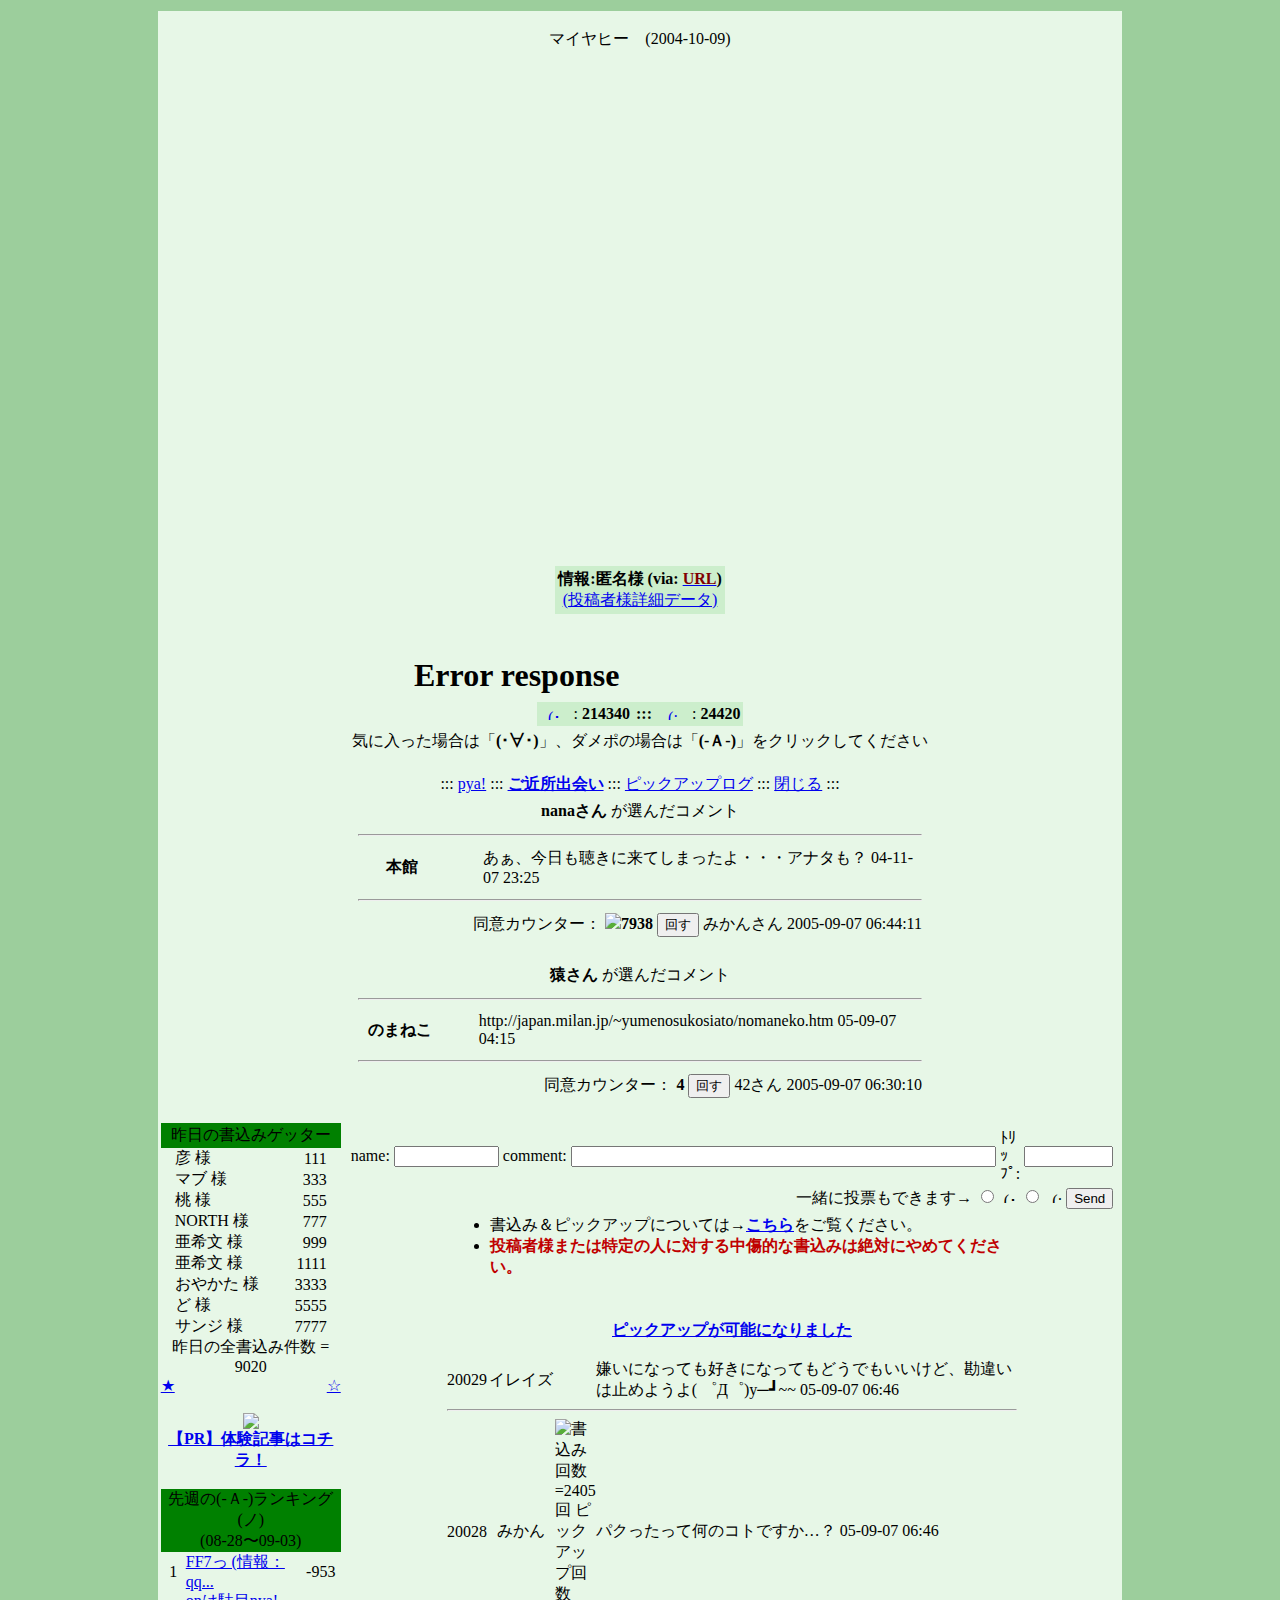
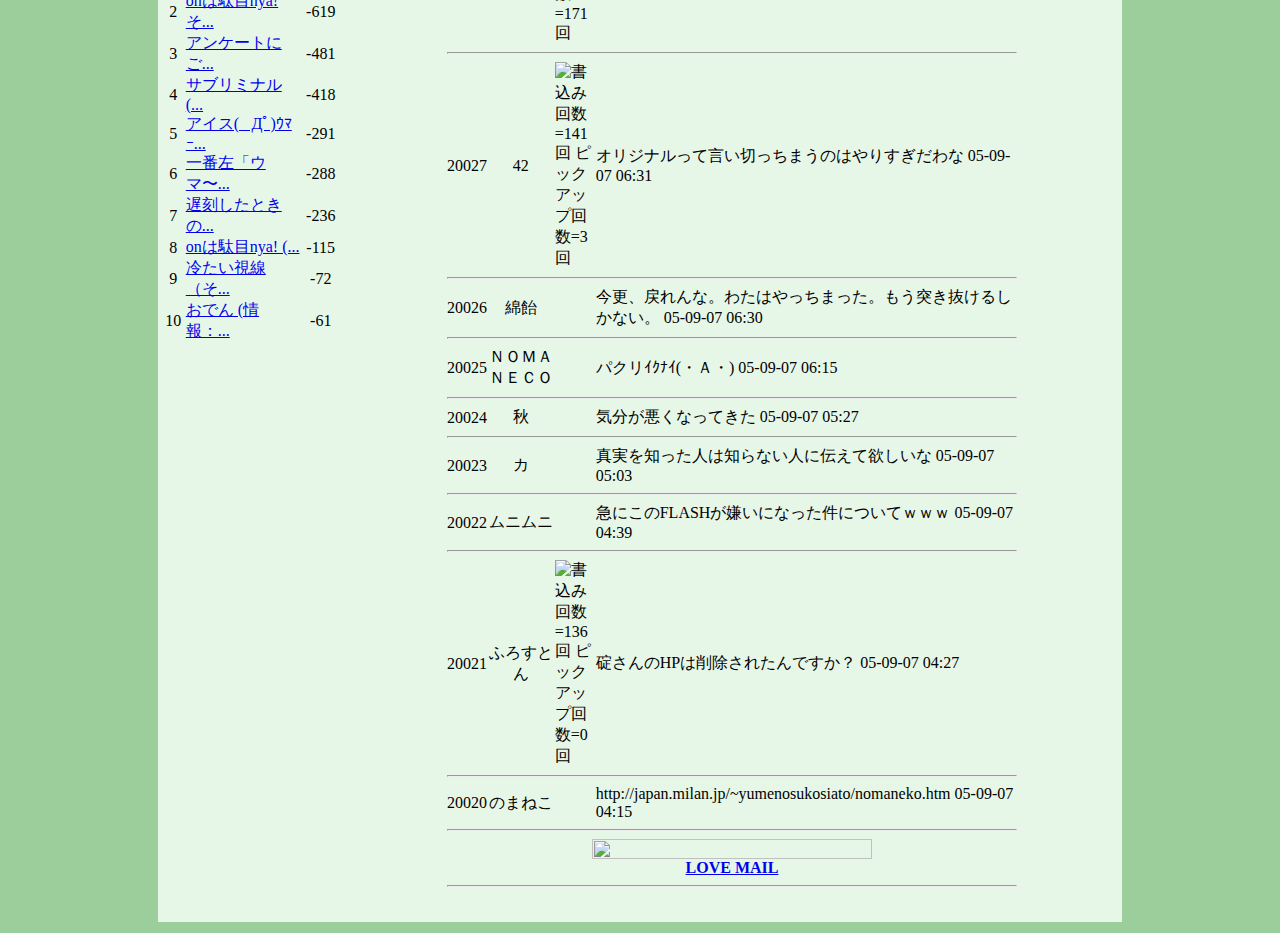
==== 7653/index.html @ e4edf209 "Create index.html" ====
<html><head>
<meta charset="UTF-8">
<title>pya! マイヤヒー</title><link rel="stylesheet" type="text/css" href="/web/20050906215227cs_/http://pya.cc/pya.css"></head><body bgcolor="#9CCE9C"><table border="0" width="100%" height="100%"><tr><td align="center"><table border="0" class="waku3" cellpadding="0" cellspacing="0" align="center" width="780"><tr><td align="center" bgcolor="#e7f7e7"><br><span class="moji2">マイヤヒー</span><span class="bbs3">　(2004-10-09)</span><br><br><iframe src="https://web.archive.org/web/20050906215227if_/http://61.197.151.26/20050906506733/omote/img200410/2004100902.swf" width="640" height="480" scrolling="no" frameborder="no"></iframe><br><br><table aling="center" bgcolor="#cceecc" class="waku2"><tr><td align="center"><span class="bbs1"><b>情報:匿名様 (via: <a href="https://web.archive.org/web/20050906215227/http://csx.jp/%7Edamemushi/" target="_blank"><font color="800000">URL</font></a>)</b></span><br><a href="/web/20050906215227/http://pya.cc/tous.php?tname=%C6%BF%CC%BE"><span class="bbs3">(投稿者様詳細データ)</span></a></td></tr></table><br><table border="0"><tr><td height="65" align="center"><iframe src="/web/20050906215227if_/http://pya.cc/pyaimg/banner/koitama.swf" width="468" height="61" scrolling="no" frameborder="no"></iframe></td></tr><tr><td align="center"><table aling="center" bgcolor="#cceecc" class="waku1"><tr><td width="30" align="center"><a href="iiwaru.php?ppid=ZZDlkQgHcqQpE&amp;cid=7653&amp;fl=1"><img src="/web/20050906215227im_/http://pya.cc/ii7.gif" title="(･∀･)イイ" border="0" width="20" height="11"></a></td><td><span class="moji1"> : <b>214340</b></span></td><td width="20" align="center"><span class="moji1"><b>:::</b></span></td><td width="30" align="center"><a href="iiwaru.php?ppid=ZZDlkQgHcqQpE&amp;cid=7653&amp;fl=2"><img src="/web/20050906215227im_/http://pya.cc/ii12.gif" title="(;´Д｀)ﾊｩ" border="0" width="20" height="11"></a></td><td><span class="moji1"> : <b>24420</b></span></td></tr></table></td></tr><tr><td height="25" align="center"><span class="moji1">気に入った場合は「<b>(･∀･)</b>」、ダメポの場合は「<b>(-Ａ-)</b>」をクリックしてください</span></td></tr></table><br><span class="moji5">::: </span><a href="/web/20050906215227/http://pya.cc/index.php"><span class="moji5">pya!</span></a><span class="moji5"> ::: </span><b><a href="https://web.archive.org/web/20050906215227/http://www.i-cute.jp/monthly-banner/1977.php" target="_blank"><span class="bbs1">ご近所出会い</span></a></b><span class="moji5"> ::: </span><a href="./pickpimg.php?imgid=7653"><span class="moji5">ピックアップログ</span></a><span class="moji5"> ::: </span><a href="javascript:window.close();"><span class="moji5">閉じる</span></a><span class="moji5"> ::: </span><br><form method="POST" action="pkcm2.php?pkid=7653&amp;pkupna=%CB%DC%B4%DB"><table class="waku1" width="580"><tr><td align="center"><table width="570" align="center"><tr><td colspan="3" align="center"><span class="bbs5"><b>nanaさん</b></span><span class="bbs1"> が選んだコメント</span></td></tr><tr><td colspan="3"><hr class="hr1"></td></tr><tr><td width="90" align="center"><span class="bbs1"><b>本館</b></span></td><td width="30"> </td><td width="450"><span class="bbs2">あぁ、今日も聴きに来てしまったよ・・・アナタも？ </span><span class="bbs3">04-11-07 23:25</span></td></tr><tr><td colspan="3"><hr class="hr1"></td></tr><tr><td align="right" colspan="3"><span class="bbs2">同意カウンター：<b> <img src="/web/20050906215227im_/http://pya.cc/bgimg/crown2.gif">7938 </b></span><input name="submit" type="submit" value="回す"><span class="bbs2"> みかんさん</span><span class="bbs3"> 2005-09-07 06:44:11</span></td></tr></table></tr></table></form><form method="POST" action="pkcm2.php?pkid=7653&amp;pkupna=%A4%CE%A4%DE%A4%CD%A4%B3"><table class="waku1" width="580"><tr><td align="center"><table width="570" align="center"><tr><td colspan="3" align="center"><span class="bbs5"><b>猿さん</b></span><span class="bbs1"> が選んだコメント</span></td></tr><tr><td colspan="3"><hr class="hr1"></td></tr><tr><td width="90" align="center"><span class="bbs1"><b>のまねこ</b></span></td><td width="30"> </td><td width="450"><span class="bbs2">http://japan.milan.jp/~yumenosukosiato/nomaneko.htm </span><span class="bbs3">05-09-07 04:15</span></td></tr><tr><td colspan="3"><hr class="hr1"></td></tr><tr><td align="right" colspan="3"><span class="bbs2">同意カウンター：<b> 4 </b></span><input name="submit" type="submit" value="回す"><span class="bbs2"> 42さん</span><span class="bbs3"> 2005-09-07 06:30:10</span></td></tr></table></tr></table></form><table width="770"><tr><td align="center" valign="top"><table class="waku1" width="180" border="0" cellspacing="0" cellpadding="0"><tr><td align="center" bgcolor="#008000" height="25" colspan="4"><span class="midashi">昨日の書込みゲッター</span></td></tr><tr bgcolor="#e7f7e7"><td width="10"> </td><td width="120"><span class="moji5">彦 様</span></td><td width="40" align="right"><span class="moji7">111</span></td><td width="10"> </td></tr><tr bgcolor="#e7f7e7"><td width="10"> </td><td width="120"><span class="moji5">マブ 様</span></td><td width="40" align="right"><span class="moji7">333</span></td><td width="10"> </td></tr><tr bgcolor="#e7f7e7"><td width="10"> </td><td width="120"><span class="moji5">桃 様</span></td><td width="40" align="right"><span class="moji7">555</span></td><td width="10"> </td></tr><tr bgcolor="#e7f7e7"><td width="10"> </td><td width="120"><span class="moji5">NORTH 様</span></td><td width="40" align="right"><span class="moji7">777</span></td><td width="10"> </td></tr><tr bgcolor="#e7f7e7"><td width="10"> </td><td width="120"><span class="moji5">亜希文 様</span></td><td width="40" align="right"><span class="moji7">999</span></td><td width="10"> </td></tr><tr bgcolor="#e7f7e7"><td width="10"> </td><td width="120"><span class="moji5">亜希文 様</span></td><td width="40" align="right"><span class="moji7">1111</span></td><td width="10"> </td></tr><tr bgcolor="#e7f7e7"><td width="10"> </td><td width="120"><span class="moji5">おやかた 様</span></td><td width="40" align="right"><span class="moji7">3333</span></td><td width="10"> </td></tr><tr bgcolor="#e7f7e7"><td width="10"> </td><td width="120"><span class="moji5">ど 様</span></td><td width="40" align="right"><span class="moji7">5555</span></td><td width="10"> </td></tr><tr bgcolor="#e7f7e7"><td width="10"> </td><td width="120"><span class="moji5">サンジ 様</span></td><td width="40" align="right"><span class="moji7">7777</span></td><td width="10"> </td></tr><tr bgcolor="#e7f7e7"><td align="center" colspan="4"><span class="moji5">昨日の全書込み件数 = 9020</span></td></tr><tr bgcolor="#e7f7e7"><td><a href="/web/20050906215227/http://pya.cc/getersum.php" title="書込みゲッター集計" target="_blank"><span class="moji5">★</span></a></td><td colspan="2"> </td><td align="right"><a href="/web/20050906215227/http://pya.cc/geter.php" title="書込みゲッター詳細" target="_blank"><span class="moji5">☆</span></a></td></tr></table><br><a href="https://web.archive.org/web/20050906215227/http://www.chatpia.jp/top.html?sitecode=CP2005550" target="_blank"><img src="https://web.archive.org/web/20050906215227im_/http://www.chatpia.jp/linkimages/bn_100_60a2.gif" border="0"></a><br>
<a href="https://web.archive.org/web/20050906215227/http://eltz.sakura.ne.jp/pya/index.htm" target="_blank"><span class="bbs1"><b>【PR】体験記事はコチラ！</b></span></a><br><br><table class="waku1" width="180" border="0" cellspacing="0" cellpadding="0"><tr><td align="center" bgcolor="#008000" height="25" colspan="3"><span class="midashi">先週の(-Ａ-)ランキング (ノ)<br>(08-28〜09-03)</span></td></tr><tr bgcolor="#e7f7e7"><td width="25" align="center"><span class="moji7">1</span></td><td width="115"><a href="/web/20050906215227/http://pya.cc/cnt2.php?uid=19715" target="_blank"><span class="moji5">FF7っ (情報：qq...</span></a></td><td width="40" align="center"><span class="moji7">-953</span></td></tr><tr bgcolor="#e7f7e7"><td width="25" align="center"><span class="moji7">2</span></td><td width="115"><a href="/web/20050906215227/http://pya.cc/cnt2.php?uid=19906" target="_blank"><span class="moji5">onは駄目nya!そ...</span></a></td><td width="40" align="center"><span class="moji7">-619</span></td></tr><tr bgcolor="#e7f7e7"><td width="25" align="center"><span class="moji7">3</span></td><td width="115"><a href="/web/20050906215227/http://pya.cc/cnt2.php?uid=19710" target="_blank"><span class="moji5">アンケートにご...</span></a></td><td width="40" align="center"><span class="moji7">-481</span></td></tr><tr bgcolor="#e7f7e7"><td width="25" align="center"><span class="moji7">4</span></td><td width="115"><a href="/web/20050906215227/http://pya.cc/cnt2.php?uid=19784" target="_blank"><span class="moji5">サブリミナル (...</span></a></td><td width="40" align="center"><span class="moji7">-418</span></td></tr><tr bgcolor="#e7f7e7"><td width="25" align="center"><span class="moji7">5</span></td><td width="115"><a href="/web/20050906215227/http://pya.cc/cnt2.php?uid=19823" target="_blank"><span class="moji5">アイス(ﾟДﾟ)ｳﾏｰ...</span></a></td><td width="40" align="center"><span class="moji7">-291</span></td></tr><tr bgcolor="#e7f7e7"><td width="25" align="center"><span class="moji7">6</span></td><td width="115"><a href="/web/20050906215227/http://pya.cc/cnt2.php?uid=19674" target="_blank"><span class="moji5">一番左「ウマ〜...</span></a></td><td width="40" align="center"><span class="moji7">-288</span></td></tr><tr bgcolor="#e7f7e7"><td width="25" align="center"><span class="moji7">7</span></td><td width="115"><a href="/web/20050906215227/http://pya.cc/cnt2.php?uid=19731" target="_blank"><span class="moji5">遅刻したときの...</span></a></td><td width="40" align="center"><span class="moji7">-236</span></td></tr><tr bgcolor="#e7f7e7"><td width="25" align="center"><span class="moji7">8</span></td><td width="115"><a href="/web/20050906215227/http://pya.cc/cnt2.php?uid=19828" target="_blank"><span class="moji5">onは駄目nya! (...</span></a></td><td width="40" align="center"><span class="moji7">-115</span></td></tr><tr bgcolor="#e7f7e7"><td width="25" align="center"><span class="moji7">9</span></td><td width="115"><a href="/web/20050906215227/http://pya.cc/cnt2.php?uid=19871" target="_blank"><span class="moji5">冷たい視線（そ...</span></a></td><td width="40" align="center"><span class="moji7">-72</span></td></tr><tr bgcolor="#e7f7e7"><td width="25" align="center"><span class="moji7">10</span></td><td width="115"><a href="/web/20050906215227/http://pya.cc/cnt2.php?uid=19895" target="_blank"><span class="moji5">おでん (情報：...</span></a></td><td width="40" align="center"><span class="moji7">-61</span></td></tr></table></td>
<td align="center">
<table class="waku1" width="580"><tr><td align="center">
<form method="POST" action="imgmsg.php?imgid=7653"> 
<table border="0">
<tr><td><span class="moji1">name:</span></td>
<td><input class="bbs2" name="name" type="text" size="10" maxlength="10" value=""></td>
<td><span class="moji1">comment:</span></td>
<td><input class="bbs2" name="message" type="text" size="50" maxlength="200"></td>
<td><span class="moji1">ﾄﾘｯﾌﾟ:</span></td>
<td><input class="bbs2" name="trip" type="password" size="8" maxlength="8" value=""></td></tr>
<tr><td colspan="6" align="right"><span class="bbs1">一緒に投票もできます→ </span>
<input type="radio" name="fl" value="1"><img src="/ii1.gif" title="(･∀･)イイ" border="0" width="20" height="11">
<input type="radio" name="fl" value="2"><img src="/ii2.gif" title="(;´Д｀)ﾊｩ" border="0" width="20" height="11">
<input class="bbs2" name="submit" type="submit" value="Send">
</td></tr></table>

<table width="570" border="0"><tr><td>
<ul type="dot">
<li>書込み＆ピックアップについては→<a href="/web/20050906215227/http://pya.cc/pickup.html" target="_blank"><b>こちら</b></a>をご覧ください。</li>
<li><font color="c00000"><b>
投稿者様または特定の人に対する中傷的な書込みは絶対にやめてください。
</b></font></li>
</ul>
</td></tr></table></form>

<tr><td><table width="570" align="center"><tr><td>

<center><a href="./pimg.php?imgid=7653&amp;msgfull=yes"><span class="bbs5"><b>ピックアップが可能になりました</b></span></a></center><br><table width="570" cellpadding="0" cellspacing="0"><tr><td rowspan="2"><span class="bbs3">20029</span></td><td align="center" width="90"><span class="bbs1">イレイズ</span></td><td rowspan="2"> </td><td rowspan="2" width="450"><span class="bbs2">嫌いになっても好きになってもどうでもいいけど、勘違いは止めようよ( ゜Д゜)y─┛~~  </span><span class="bbs3">05-09-07 06:46</span></td></tr><tr><td align="center"><span style="FONT-SIZE:10px;COLOR:#000080;FONT-FAMILY:'MS UI Gothic',Osaka,sans-serif;"></span></td></tr><tr><td colspan="4"><hr class="hr1"></td></tr><tr><td rowspan="2"><span class="bbs3">20028</span></td><td align="center" width="90"><span class="bbs1">みかん</span></td><td rowspan="2" width="30"><img src="/web/20050906215227im_/http://pya.cc/bgimg/icon/47.gif" title="書込み回数=2405回 ピックアップ回数=171回"></td><td rowspan="2" width="450"><span class="bbs2">パクったって何のコトですか…？ </span><span class="bbs3">05-09-07 06:46</span></td></tr><tr><td align="center"><span style="FONT-SIZE:10px;COLOR:#000080;FONT-FAMILY:'MS UI Gothic',Osaka,sans-serif;"></span></td></tr><tr><td colspan="4"><hr class="hr1"></td></tr><tr><td rowspan="2"><span class="bbs3">20027</span></td><td align="center" width="90"><span class="bbs1">42</span></td><td rowspan="2" width="30"><img src="/web/20050906215227im_/http://pya.cc/bgimg/icon/1.gif" title="書込み回数=141回 ピックアップ回数=3回"></td><td rowspan="2" width="450"><span class="bbs2">オリジナルって言い切っちまうのはやりすぎだわな </span><span class="bbs3">05-09-07 06:31</span></td></tr><tr><td align="center"><span style="FONT-SIZE:10px;COLOR:#000080;FONT-FAMILY:'MS UI Gothic',Osaka,sans-serif;"></span></td></tr><tr><td colspan="4"><hr class="hr1"></td></tr><tr><td rowspan="2"><span class="bbs3">20026</span></td><td align="center" width="90"><span class="bbs1">綿飴</span></td><td rowspan="2"> </td><td rowspan="2" width="450"><span class="bbs2">今更、戻れんな。わたはやっちまった。もう突き抜けるしかない。 </span><span class="bbs3">05-09-07 06:30</span></td></tr><tr><td align="center"><span style="FONT-SIZE:10px;COLOR:#000080;FONT-FAMILY:'MS UI Gothic',Osaka,sans-serif;"></span></td></tr><tr><td colspan="4"><hr class="hr1"></td></tr><tr><td rowspan="2"><span class="bbs3">20025</span></td><td align="center" width="90"><span class="bbs1">ＮＯＭＡＮＥＣＯ</span></td><td rowspan="2"> </td><td rowspan="2" width="450"><span class="bbs2">パクリｲｸﾅｲ(・Ａ・) </span><span class="bbs3">05-09-07 06:15</span></td></tr><tr><td align="center"><span style="FONT-SIZE:10px;COLOR:#000080;FONT-FAMILY:'MS UI Gothic',Osaka,sans-serif;"></span></td></tr><tr><td colspan="4"><hr class="hr1"></td></tr><tr><td rowspan="2"><span class="bbs3">20024</span></td><td align="center" width="90"><span class="bbs1">秋</span></td><td rowspan="2"> </td><td rowspan="2" width="450"><span class="bbs2">気分が悪くなってきた </span><span class="bbs3">05-09-07 05:27</span></td></tr><tr><td align="center"><span style="FONT-SIZE:10px;COLOR:#000080;FONT-FAMILY:'MS UI Gothic',Osaka,sans-serif;"></span></td></tr><tr><td colspan="4"><hr class="hr1"></td></tr><tr><td rowspan="2"><span class="bbs3">20023</span></td><td align="center" width="90"><span class="bbs1">カ</span></td><td rowspan="2"> </td><td rowspan="2" width="450"><span class="bbs2">真実を知った人は知らない人に伝えて欲しいな </span><span class="bbs3">05-09-07 05:03</span></td></tr><tr><td align="center"><span style="FONT-SIZE:10px;COLOR:#000080;FONT-FAMILY:'MS UI Gothic',Osaka,sans-serif;"></span></td></tr><tr><td colspan="4"><hr class="hr1"></td></tr><tr><td rowspan="2"><span class="bbs3">20022</span></td><td align="center" width="90"><span class="bbs1">ムニムニ</span></td><td rowspan="2"> </td><td rowspan="2" width="450"><span class="bbs2">急にこのFLASHが嫌いになった件についてｗｗｗ </span><span class="bbs3">05-09-07 04:39</span></td></tr><tr><td align="center"><span style="FONT-SIZE:10px;COLOR:#000080;FONT-FAMILY:'MS UI Gothic',Osaka,sans-serif;"></span></td></tr><tr><td colspan="4"><hr class="hr1"></td></tr><tr><td rowspan="2"><span class="bbs3">20021</span></td><td align="center" width="90"><span class="bbs1">ふろすとん</span></td><td rowspan="2" width="30"><img src="/web/20050906215227im_/http://pya.cc/bgimg/icon/1.gif" title="書込み回数=136回 ピックアップ回数=0回"></td><td rowspan="2" width="450"><span class="bbs2">碇さんのHPは削除されたんですか？ </span><span class="bbs3">05-09-07 04:27</span></td></tr><tr><td align="center"><span style="FONT-SIZE:10px;COLOR:#000080;FONT-FAMILY:'MS UI Gothic',Osaka,sans-serif;"></span></td></tr><tr><td colspan="4"><hr class="hr1"></td></tr><tr><td rowspan="2"><span class="bbs3">20020</span></td><td align="center" width="90"><span class="bbs1">のまねこ</span></td><td rowspan="2"> </td><td rowspan="2" width="450"><span class="bbs2">http://japan.milan.jp/~yumenosukosiato/nomaneko.htm </span><span class="bbs3">05-09-07 04:15</span></td></tr><tr><td align="center"><span style="FONT-SIZE:10px;COLOR:#000080;FONT-FAMILY:'MS UI Gothic',Osaka,sans-serif;"></span></td></tr><tr><td colspan="4"><hr class="hr1"></td></tr></table><center><a href="./pimg.php?imgid=7653&amp;msgfull=yes"><img src="/web/20050906215227im_/http://pya.cc/bgimg/call2.gif" width="280" height="20" border="0"></a><br><b><a href="https://web.archive.org/web/20050906215227/http://www.i-cute.jp/monthly-banner/1977.php" target="_blank"><span class="bbs1">LOVE MAIL</span></a></b></center><hr class="hr1"></td></tr></table></td></tr></table><br></td></tr></table></td></tr></table></td></tr></table></body></html><!--
     FILE ARCHIVED ON 21:52:27 Sep 06, 2005 AND RETRIEVED FROM THE
     INTERNET ARCHIVE ON 02:22:25 Feb 05, 2022.
     JAVASCRIPT APPENDED BY WAYBACK MACHINE, COPYRIGHT INTERNET ARCHIVE.

     ALL OTHER CONTENT MAY ALSO BE PROTECTED BY COPYRIGHT (17 U.S.C.
     SECTION 108(a)(3)).
-->
<!--
playback timings (ms):
  captures_list: 296.504
  exclusion.robots: 0.214
  exclusion.robots.policy: 0.205
  RedisCDXSource: 27.65
  esindex: 0.011
  LoadShardBlock: 246.696 (3)
  PetaboxLoader3.datanode: 176.727 (4)
  CDXLines.iter: 18.38 (3)
  load_resource: 83.667
  PetaboxLoader3.resolve: 69.328
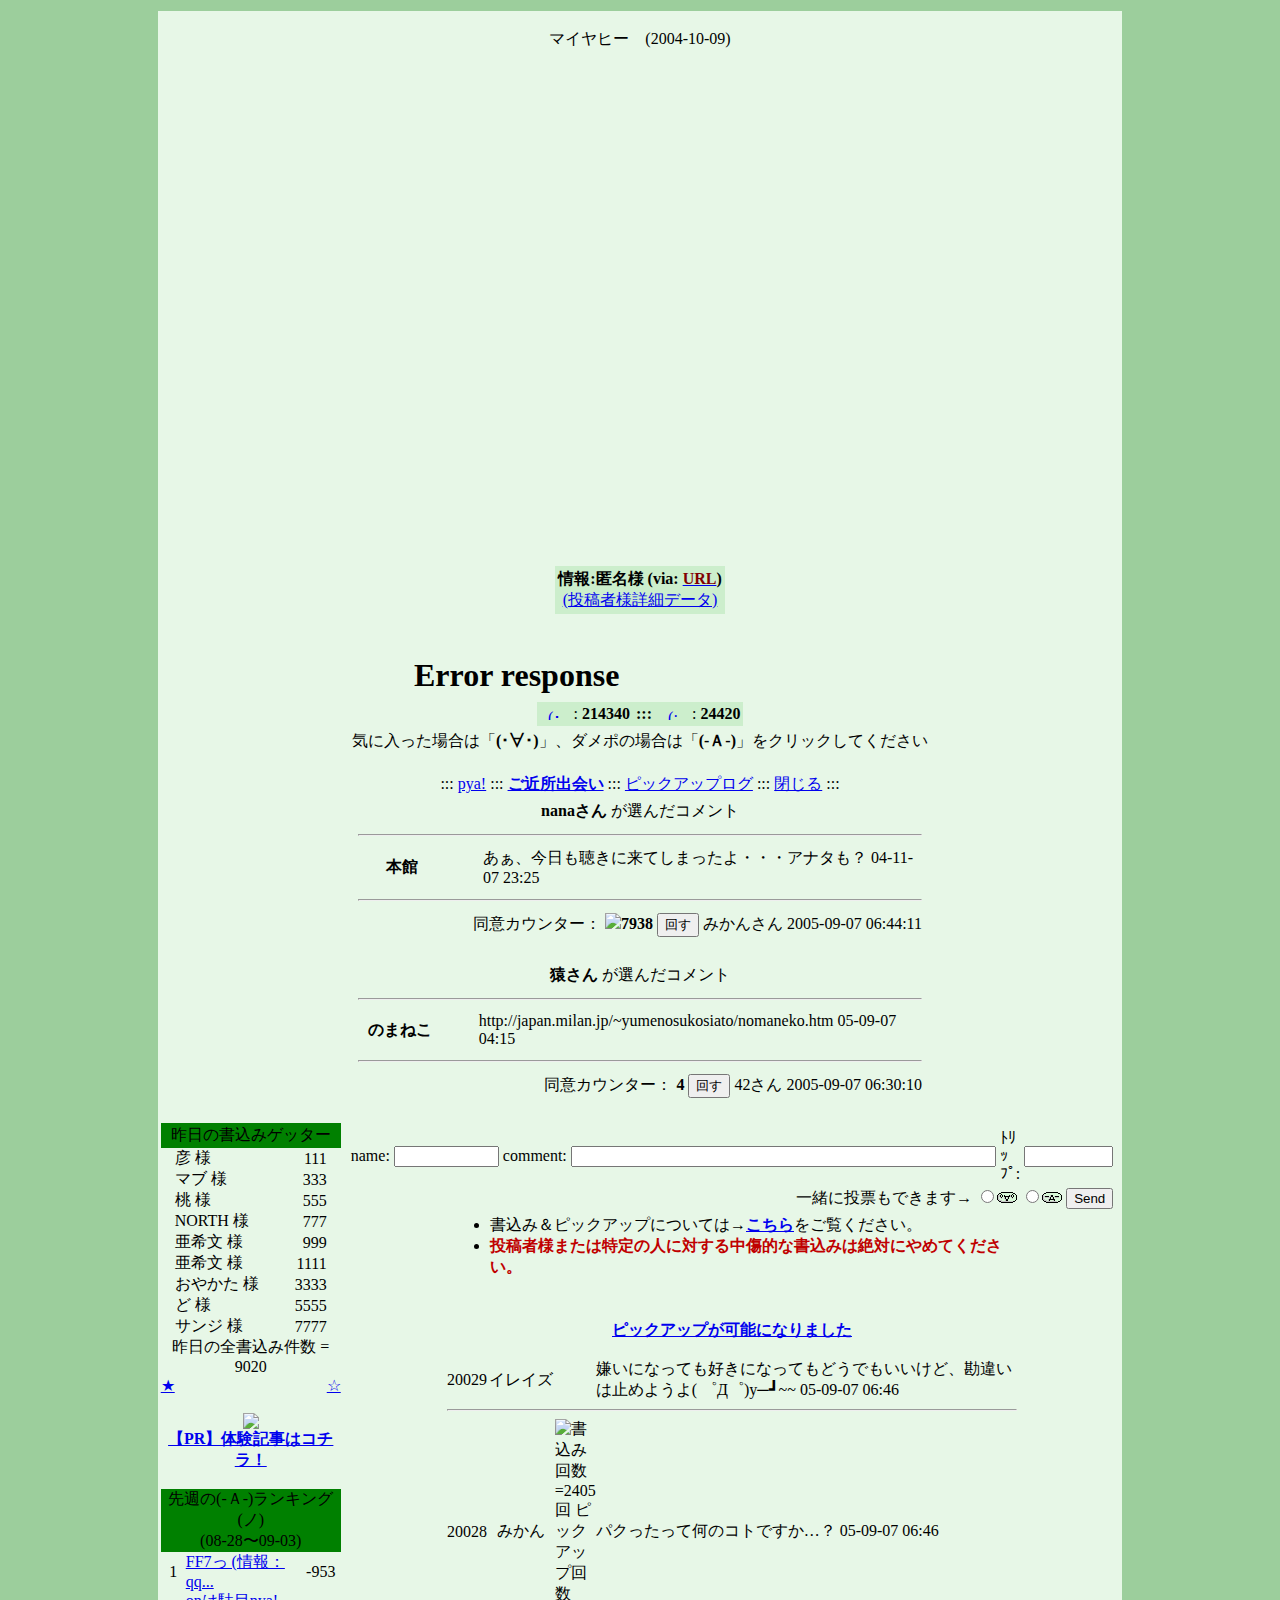
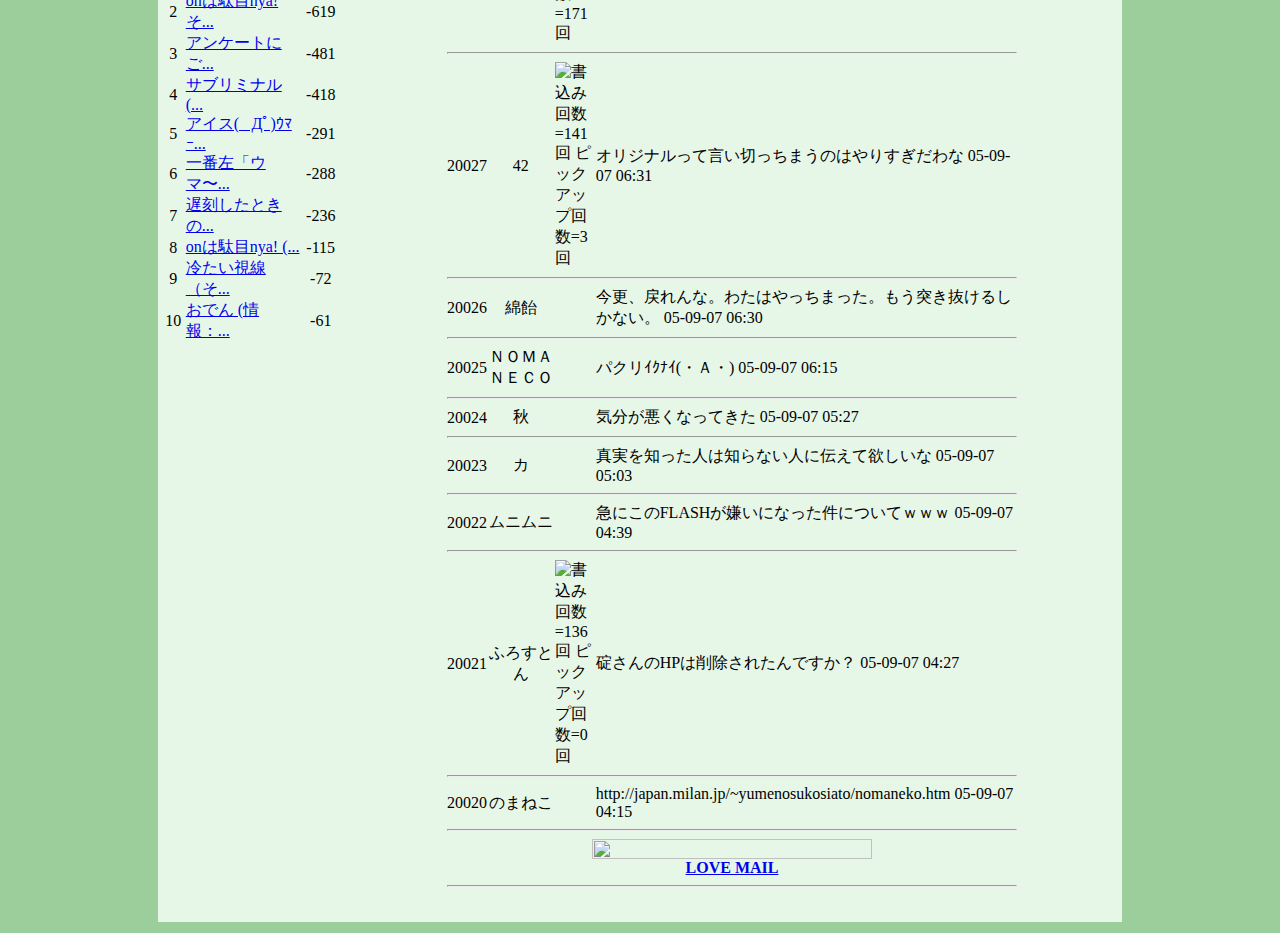
==== commit 83f05a90: "Update index.html" ====
--- a/7653/index.html
+++ b/7653/index.html
@@ -1,6 +1,6 @@
 <html><head>
 <meta charset="UTF-8">
-<title>pya! マイヤヒー</title><link rel="stylesheet" type="text/css" href="/web/20050906215227cs_/http://pya.cc/pya.css"></head><body bgcolor="#9CCE9C"><table border="0" width="100%" height="100%"><tr><td align="center"><table border="0" class="waku3" cellpadding="0" cellspacing="0" align="center" width="780"><tr><td align="center" bgcolor="#e7f7e7"><br><span class="moji2">マイヤヒー</span><span class="bbs3">　(2004-10-09)</span><br><br><iframe src="https://web.archive.org/web/20050906215227if_/http://61.197.151.26/20050906506733/omote/img200410/2004100902.swf" width="640" height="480" scrolling="no" frameborder="no"></iframe><br><br><table aling="center" bgcolor="#cceecc" class="waku2"><tr><td align="center"><span class="bbs1"><b>情報:匿名様 (via: <a href="https://web.archive.org/web/20050906215227/http://csx.jp/%7Edamemushi/" target="_blank"><font color="800000">URL</font></a>)</b></span><br><a href="/web/20050906215227/http://pya.cc/tous.php?tname=%C6%BF%CC%BE"><span class="bbs3">(投稿者様詳細データ)</span></a></td></tr></table><br><table border="0"><tr><td height="65" align="center"><iframe src="/web/20050906215227if_/http://pya.cc/pyaimg/banner/koitama.swf" width="468" height="61" scrolling="no" frameborder="no"></iframe></td></tr><tr><td align="center"><table aling="center" bgcolor="#cceecc" class="waku1"><tr><td width="30" align="center"><a href="iiwaru.php?ppid=ZZDlkQgHcqQpE&amp;cid=7653&amp;fl=1"><img src="/web/20050906215227im_/http://pya.cc/ii7.gif" title="(･∀･)イイ" border="0" width="20" height="11"></a></td><td><span class="moji1"> : <b>214340</b></span></td><td width="20" align="center"><span class="moji1"><b>:::</b></span></td><td width="30" align="center"><a href="iiwaru.php?ppid=ZZDlkQgHcqQpE&amp;cid=7653&amp;fl=2"><img src="/web/20050906215227im_/http://pya.cc/ii12.gif" title="(;´Д｀)ﾊｩ" border="0" width="20" height="11"></a></td><td><span class="moji1"> : <b>24420</b></span></td></tr></table></td></tr><tr><td height="25" align="center"><span class="moji1">気に入った場合は「<b>(･∀･)</b>」、ダメポの場合は「<b>(-Ａ-)</b>」をクリックしてください</span></td></tr></table><br><span class="moji5">::: </span><a href="/web/20050906215227/http://pya.cc/index.php"><span class="moji5">pya!</span></a><span class="moji5"> ::: </span><b><a href="https://web.archive.org/web/20050906215227/http://www.i-cute.jp/monthly-banner/1977.php" target="_blank"><span class="bbs1">ご近所出会い</span></a></b><span class="moji5"> ::: </span><a href="./pickpimg.php?imgid=7653"><span class="moji5">ピックアップログ</span></a><span class="moji5"> ::: </span><a href="javascript:window.close();"><span class="moji5">閉じる</span></a><span class="moji5"> ::: </span><br><form method="POST" action="pkcm2.php?pkid=7653&amp;pkupna=%CB%DC%B4%DB"><table class="waku1" width="580"><tr><td align="center"><table width="570" align="center"><tr><td colspan="3" align="center"><span class="bbs5"><b>nanaさん</b></span><span class="bbs1"> が選んだコメント</span></td></tr><tr><td colspan="3"><hr class="hr1"></td></tr><tr><td width="90" align="center"><span class="bbs1"><b>本館</b></span></td><td width="30"> </td><td width="450"><span class="bbs2">あぁ、今日も聴きに来てしまったよ・・・アナタも？ </span><span class="bbs3">04-11-07 23:25</span></td></tr><tr><td colspan="3"><hr class="hr1"></td></tr><tr><td align="right" colspan="3"><span class="bbs2">同意カウンター：<b> <img src="/web/20050906215227im_/http://pya.cc/bgimg/crown2.gif">7938 </b></span><input name="submit" type="submit" value="回す"><span class="bbs2"> みかんさん</span><span class="bbs3"> 2005-09-07 06:44:11</span></td></tr></table></tr></table></form><form method="POST" action="pkcm2.php?pkid=7653&amp;pkupna=%A4%CE%A4%DE%A4%CD%A4%B3"><table class="waku1" width="580"><tr><td align="center"><table width="570" align="center"><tr><td colspan="3" align="center"><span class="bbs5"><b>猿さん</b></span><span class="bbs1"> が選んだコメント</span></td></tr><tr><td colspan="3"><hr class="hr1"></td></tr><tr><td width="90" align="center"><span class="bbs1"><b>のまねこ</b></span></td><td width="30"> </td><td width="450"><span class="bbs2">http://japan.milan.jp/~yumenosukosiato/nomaneko.htm </span><span class="bbs3">05-09-07 04:15</span></td></tr><tr><td colspan="3"><hr class="hr1"></td></tr><tr><td align="right" colspan="3"><span class="bbs2">同意カウンター：<b> 4 </b></span><input name="submit" type="submit" value="回す"><span class="bbs2"> 42さん</span><span class="bbs3"> 2005-09-07 06:30:10</span></td></tr></table></tr></table></form><table width="770"><tr><td align="center" valign="top"><table class="waku1" width="180" border="0" cellspacing="0" cellpadding="0"><tr><td align="center" bgcolor="#008000" height="25" colspan="4"><span class="midashi">昨日の書込みゲッター</span></td></tr><tr bgcolor="#e7f7e7"><td width="10"> </td><td width="120"><span class="moji5">彦 様</span></td><td width="40" align="right"><span class="moji7">111</span></td><td width="10"> </td></tr><tr bgcolor="#e7f7e7"><td width="10"> </td><td width="120"><span class="moji5">マブ 様</span></td><td width="40" align="right"><span class="moji7">333</span></td><td width="10"> </td></tr><tr bgcolor="#e7f7e7"><td width="10"> </td><td width="120"><span class="moji5">桃 様</span></td><td width="40" align="right"><span class="moji7">555</span></td><td width="10"> </td></tr><tr bgcolor="#e7f7e7"><td width="10"> </td><td width="120"><span class="moji5">NORTH 様</span></td><td width="40" align="right"><span class="moji7">777</span></td><td width="10"> </td></tr><tr bgcolor="#e7f7e7"><td width="10"> </td><td width="120"><span class="moji5">亜希文 様</span></td><td width="40" align="right"><span class="moji7">999</span></td><td width="10"> </td></tr><tr bgcolor="#e7f7e7"><td width="10"> </td><td width="120"><span class="moji5">亜希文 様</span></td><td width="40" align="right"><span class="moji7">1111</span></td><td width="10"> </td></tr><tr bgcolor="#e7f7e7"><td width="10"> </td><td width="120"><span class="moji5">おやかた 様</span></td><td width="40" align="right"><span class="moji7">3333</span></td><td width="10"> </td></tr><tr bgcolor="#e7f7e7"><td width="10"> </td><td width="120"><span class="moji5">ど 様</span></td><td width="40" align="right"><span class="moji7">5555</span></td><td width="10"> </td></tr><tr bgcolor="#e7f7e7"><td width="10"> </td><td width="120"><span class="moji5">サンジ 様</span></td><td width="40" align="right"><span class="moji7">7777</span></td><td width="10"> </td></tr><tr bgcolor="#e7f7e7"><td align="center" colspan="4"><span class="moji5">昨日の全書込み件数 = 9020</span></td></tr><tr bgcolor="#e7f7e7"><td><a href="/web/20050906215227/http://pya.cc/getersum.php" title="書込みゲッター集計" target="_blank"><span class="moji5">★</span></a></td><td colspan="2"> </td><td align="right"><a href="/web/20050906215227/http://pya.cc/geter.php" title="書込みゲッター詳細" target="_blank"><span class="moji5">☆</span></a></td></tr></table><br><a href="https://web.archive.org/web/20050906215227/http://www.chatpia.jp/top.html?sitecode=CP2005550" target="_blank"><img src="https://web.archive.org/web/20050906215227im_/http://www.chatpia.jp/linkimages/bn_100_60a2.gif" border="0"></a><br>
+<title>pya! マイヤヒー</title><link rel="stylesheet" type="text/css" href="pya.css"></head><body bgcolor="#9CCE9C"><table border="0" width="100%" height="100%"><tr><td align="center"><table border="0" class="waku3" cellpadding="0" cellspacing="0" align="center" width="780"><tr><td align="center" bgcolor="#e7f7e7"><br><span class="moji2">マイヤヒー</span><span class="bbs3">　(2004-10-09)</span><br><br><iframe src="https://web.archive.org/web/20050906215227if_/http://61.197.151.26/20050906506733/omote/img200410/2004100902.swf" width="640" height="480" scrolling="no" frameborder="no"></iframe><br><br><table aling="center" bgcolor="#cceecc" class="waku2"><tr><td align="center"><span class="bbs1"><b>情報:匿名様 (via: <a href="https://web.archive.org/web/20050906215227/http://csx.jp/%7Edamemushi/" target="_blank"><font color="800000">URL</font></a>)</b></span><br><a href="/web/20050906215227/http://pya.cc/tous.php?tname=%C6%BF%CC%BE"><span class="bbs3">(投稿者様詳細データ)</span></a></td></tr></table><br><table border="0"><tr><td height="65" align="center"><iframe src="/web/20050906215227if_/http://pya.cc/pyaimg/banner/koitama.swf" width="468" height="61" scrolling="no" frameborder="no"></iframe></td></tr><tr><td align="center"><table aling="center" bgcolor="#cceecc" class="waku1"><tr><td width="30" align="center"><a href="iiwaru.php?ppid=ZZDlkQgHcqQpE&amp;cid=7653&amp;fl=1"><img src="/web/20050906215227im_/http://pya.cc/ii7.gif" title="(･∀･)イイ" border="0" width="20" height="11"></a></td><td><span class="moji1"> : <b>214340</b></span></td><td width="20" align="center"><span class="moji1"><b>:::</b></span></td><td width="30" align="center"><a href="iiwaru.php?ppid=ZZDlkQgHcqQpE&amp;cid=7653&amp;fl=2"><img src="/web/20050906215227im_/http://pya.cc/ii12.gif" title="(;´Д｀)ﾊｩ" border="0" width="20" height="11"></a></td><td><span class="moji1"> : <b>24420</b></span></td></tr></table></td></tr><tr><td height="25" align="center"><span class="moji1">気に入った場合は「<b>(･∀･)</b>」、ダメポの場合は「<b>(-Ａ-)</b>」をクリックしてください</span></td></tr></table><br><span class="moji5">::: </span><a href="/web/20050906215227/http://pya.cc/index.php"><span class="moji5">pya!</span></a><span class="moji5"> ::: </span><b><a href="https://web.archive.org/web/20050906215227/http://www.i-cute.jp/monthly-banner/1977.php" target="_blank"><span class="bbs1">ご近所出会い</span></a></b><span class="moji5"> ::: </span><a href="./pickpimg.php?imgid=7653"><span class="moji5">ピックアップログ</span></a><span class="moji5"> ::: </span><a href="javascript:window.close();"><span class="moji5">閉じる</span></a><span class="moji5"> ::: </span><br><form method="POST" action="pkcm2.php?pkid=7653&amp;pkupna=%CB%DC%B4%DB"><table class="waku1" width="580"><tr><td align="center"><table width="570" align="center"><tr><td colspan="3" align="center"><span class="bbs5"><b>nanaさん</b></span><span class="bbs1"> が選んだコメント</span></td></tr><tr><td colspan="3"><hr class="hr1"></td></tr><tr><td width="90" align="center"><span class="bbs1"><b>本館</b></span></td><td width="30"> </td><td width="450"><span class="bbs2">あぁ、今日も聴きに来てしまったよ・・・アナタも？ </span><span class="bbs3">04-11-07 23:25</span></td></tr><tr><td colspan="3"><hr class="hr1"></td></tr><tr><td align="right" colspan="3"><span class="bbs2">同意カウンター：<b> <img src="/web/20050906215227im_/http://pya.cc/bgimg/crown2.gif">7938 </b></span><input name="submit" type="submit" value="回す"><span class="bbs2"> みかんさん</span><span class="bbs3"> 2005-09-07 06:44:11</span></td></tr></table></tr></table></form><form method="POST" action="pkcm2.php?pkid=7653&amp;pkupna=%A4%CE%A4%DE%A4%CD%A4%B3"><table class="waku1" width="580"><tr><td align="center"><table width="570" align="center"><tr><td colspan="3" align="center"><span class="bbs5"><b>猿さん</b></span><span class="bbs1"> が選んだコメント</span></td></tr><tr><td colspan="3"><hr class="hr1"></td></tr><tr><td width="90" align="center"><span class="bbs1"><b>のまねこ</b></span></td><td width="30"> </td><td width="450"><span class="bbs2">http://japan.milan.jp/~yumenosukosiato/nomaneko.htm </span><span class="bbs3">05-09-07 04:15</span></td></tr><tr><td colspan="3"><hr class="hr1"></td></tr><tr><td align="right" colspan="3"><span class="bbs2">同意カウンター：<b> 4 </b></span><input name="submit" type="submit" value="回す"><span class="bbs2"> 42さん</span><span class="bbs3"> 2005-09-07 06:30:10</span></td></tr></table></tr></table></form><table width="770"><tr><td align="center" valign="top"><table class="waku1" width="180" border="0" cellspacing="0" cellpadding="0"><tr><td align="center" bgcolor="#008000" height="25" colspan="4"><span class="midashi">昨日の書込みゲッター</span></td></tr><tr bgcolor="#e7f7e7"><td width="10"> </td><td width="120"><span class="moji5">彦 様</span></td><td width="40" align="right"><span class="moji7">111</span></td><td width="10"> </td></tr><tr bgcolor="#e7f7e7"><td width="10"> </td><td width="120"><span class="moji5">マブ 様</span></td><td width="40" align="right"><span class="moji7">333</span></td><td width="10"> </td></tr><tr bgcolor="#e7f7e7"><td width="10"> </td><td width="120"><span class="moji5">桃 様</span></td><td width="40" align="right"><span class="moji7">555</span></td><td width="10"> </td></tr><tr bgcolor="#e7f7e7"><td width="10"> </td><td width="120"><span class="moji5">NORTH 様</span></td><td width="40" align="right"><span class="moji7">777</span></td><td width="10"> </td></tr><tr bgcolor="#e7f7e7"><td width="10"> </td><td width="120"><span class="moji5">亜希文 様</span></td><td width="40" align="right"><span class="moji7">999</span></td><td width="10"> </td></tr><tr bgcolor="#e7f7e7"><td width="10"> </td><td width="120"><span class="moji5">亜希文 様</span></td><td width="40" align="right"><span class="moji7">1111</span></td><td width="10"> </td></tr><tr bgcolor="#e7f7e7"><td width="10"> </td><td width="120"><span class="moji5">おやかた 様</span></td><td width="40" align="right"><span class="moji7">3333</span></td><td width="10"> </td></tr><tr bgcolor="#e7f7e7"><td width="10"> </td><td width="120"><span class="moji5">ど 様</span></td><td width="40" align="right"><span class="moji7">5555</span></td><td width="10"> </td></tr><tr bgcolor="#e7f7e7"><td width="10"> </td><td width="120"><span class="moji5">サンジ 様</span></td><td width="40" align="right"><span class="moji7">7777</span></td><td width="10"> </td></tr><tr bgcolor="#e7f7e7"><td align="center" colspan="4"><span class="moji5">昨日の全書込み件数 = 9020</span></td></tr><tr bgcolor="#e7f7e7"><td><a href="/web/20050906215227/http://pya.cc/getersum.php" title="書込みゲッター集計" target="_blank"><span class="moji5">★</span></a></td><td colspan="2"> </td><td align="right"><a href="/web/20050906215227/http://pya.cc/geter.php" title="書込みゲッター詳細" target="_blank"><span class="moji5">☆</span></a></td></tr></table><br><a href="https://web.archive.org/web/20050906215227/http://www.chatpia.jp/top.html?sitecode=CP2005550" target="_blank"><img src="https://web.archive.org/web/20050906215227im_/http://www.chatpia.jp/linkimages/bn_100_60a2.gif" border="0"></a><br>
 <a href="https://web.archive.org/web/20050906215227/http://eltz.sakura.ne.jp/pya/index.htm" target="_blank"><span class="bbs1"><b>【PR】体験記事はコチラ！</b></span></a><br><br><table class="waku1" width="180" border="0" cellspacing="0" cellpadding="0"><tr><td align="center" bgcolor="#008000" height="25" colspan="3"><span class="midashi">先週の(-Ａ-)ランキング (ノ)<br>(08-28〜09-03)</span></td></tr><tr bgcolor="#e7f7e7"><td width="25" align="center"><span class="moji7">1</span></td><td width="115"><a href="/web/20050906215227/http://pya.cc/cnt2.php?uid=19715" target="_blank"><span class="moji5">FF7っ (情報：qq...</span></a></td><td width="40" align="center"><span class="moji7">-953</span></td></tr><tr bgcolor="#e7f7e7"><td width="25" align="center"><span class="moji7">2</span></td><td width="115"><a href="/web/20050906215227/http://pya.cc/cnt2.php?uid=19906" target="_blank"><span class="moji5">onは駄目nya!そ...</span></a></td><td width="40" align="center"><span class="moji7">-619</span></td></tr><tr bgcolor="#e7f7e7"><td width="25" align="center"><span class="moji7">3</span></td><td width="115"><a href="/web/20050906215227/http://pya.cc/cnt2.php?uid=19710" target="_blank"><span class="moji5">アンケートにご...</span></a></td><td width="40" align="center"><span class="moji7">-481</span></td></tr><tr bgcolor="#e7f7e7"><td width="25" align="center"><span class="moji7">4</span></td><td width="115"><a href="/web/20050906215227/http://pya.cc/cnt2.php?uid=19784" target="_blank"><span class="moji5">サブリミナル (...</span></a></td><td width="40" align="center"><span class="moji7">-418</span></td></tr><tr bgcolor="#e7f7e7"><td width="25" align="center"><span class="moji7">5</span></td><td width="115"><a href="/web/20050906215227/http://pya.cc/cnt2.php?uid=19823" target="_blank"><span class="moji5">アイス(ﾟДﾟ)ｳﾏｰ...</span></a></td><td width="40" align="center"><span class="moji7">-291</span></td></tr><tr bgcolor="#e7f7e7"><td width="25" align="center"><span class="moji7">6</span></td><td width="115"><a href="/web/20050906215227/http://pya.cc/cnt2.php?uid=19674" target="_blank"><span class="moji5">一番左「ウマ〜...</span></a></td><td width="40" align="center"><span class="moji7">-288</span></td></tr><tr bgcolor="#e7f7e7"><td width="25" align="center"><span class="moji7">7</span></td><td width="115"><a href="/web/20050906215227/http://pya.cc/cnt2.php?uid=19731" target="_blank"><span class="moji5">遅刻したときの...</span></a></td><td width="40" align="center"><span class="moji7">-236</span></td></tr><tr bgcolor="#e7f7e7"><td width="25" align="center"><span class="moji7">8</span></td><td width="115"><a href="/web/20050906215227/http://pya.cc/cnt2.php?uid=19828" target="_blank"><span class="moji5">onは駄目nya! (...</span></a></td><td width="40" align="center"><span class="moji7">-115</span></td></tr><tr bgcolor="#e7f7e7"><td width="25" align="center"><span class="moji7">9</span></td><td width="115"><a href="/web/20050906215227/http://pya.cc/cnt2.php?uid=19871" target="_blank"><span class="moji5">冷たい視線（そ...</span></a></td><td width="40" align="center"><span class="moji7">-72</span></td></tr><tr bgcolor="#e7f7e7"><td width="25" align="center"><span class="moji7">10</span></td><td width="115"><a href="/web/20050906215227/http://pya.cc/cnt2.php?uid=19895" target="_blank"><span class="moji5">おでん (情報：...</span></a></td><td width="40" align="center"><span class="moji7">-61</span></td></tr></table></td>
 <td align="center">
 <table class="waku1" width="580"><tr><td align="center">
@@ -13,8 +13,8 @@
 <td><span class="moji1">ﾄﾘｯﾌﾟ:</span></td>
 <td><input class="bbs2" name="trip" type="password" size="8" maxlength="8" value=""></td></tr>
 <tr><td colspan="6" align="right"><span class="bbs1">一緒に投票もできます→ </span>
-<input type="radio" name="fl" value="1"><img src="/ii1.gif" title="(･∀･)イイ" border="0" width="20" height="11">
-<input type="radio" name="fl" value="2"><img src="/ii2.gif" title="(;´Д｀)ﾊｩ" border="0" width="20" height="11">
+<input type="radio" name="fl" value="1"><img src="ii1.gif" title="(･∀･)イイ" border="0" width="20" height="11">
+<input type="radio" name="fl" value="2"><img src="ii2.gif" title="(;´Д｀)ﾊｩ" border="0" width="20" height="11">
 <input class="bbs2" name="submit" type="submit" value="Send">
 </td></tr></table>
 
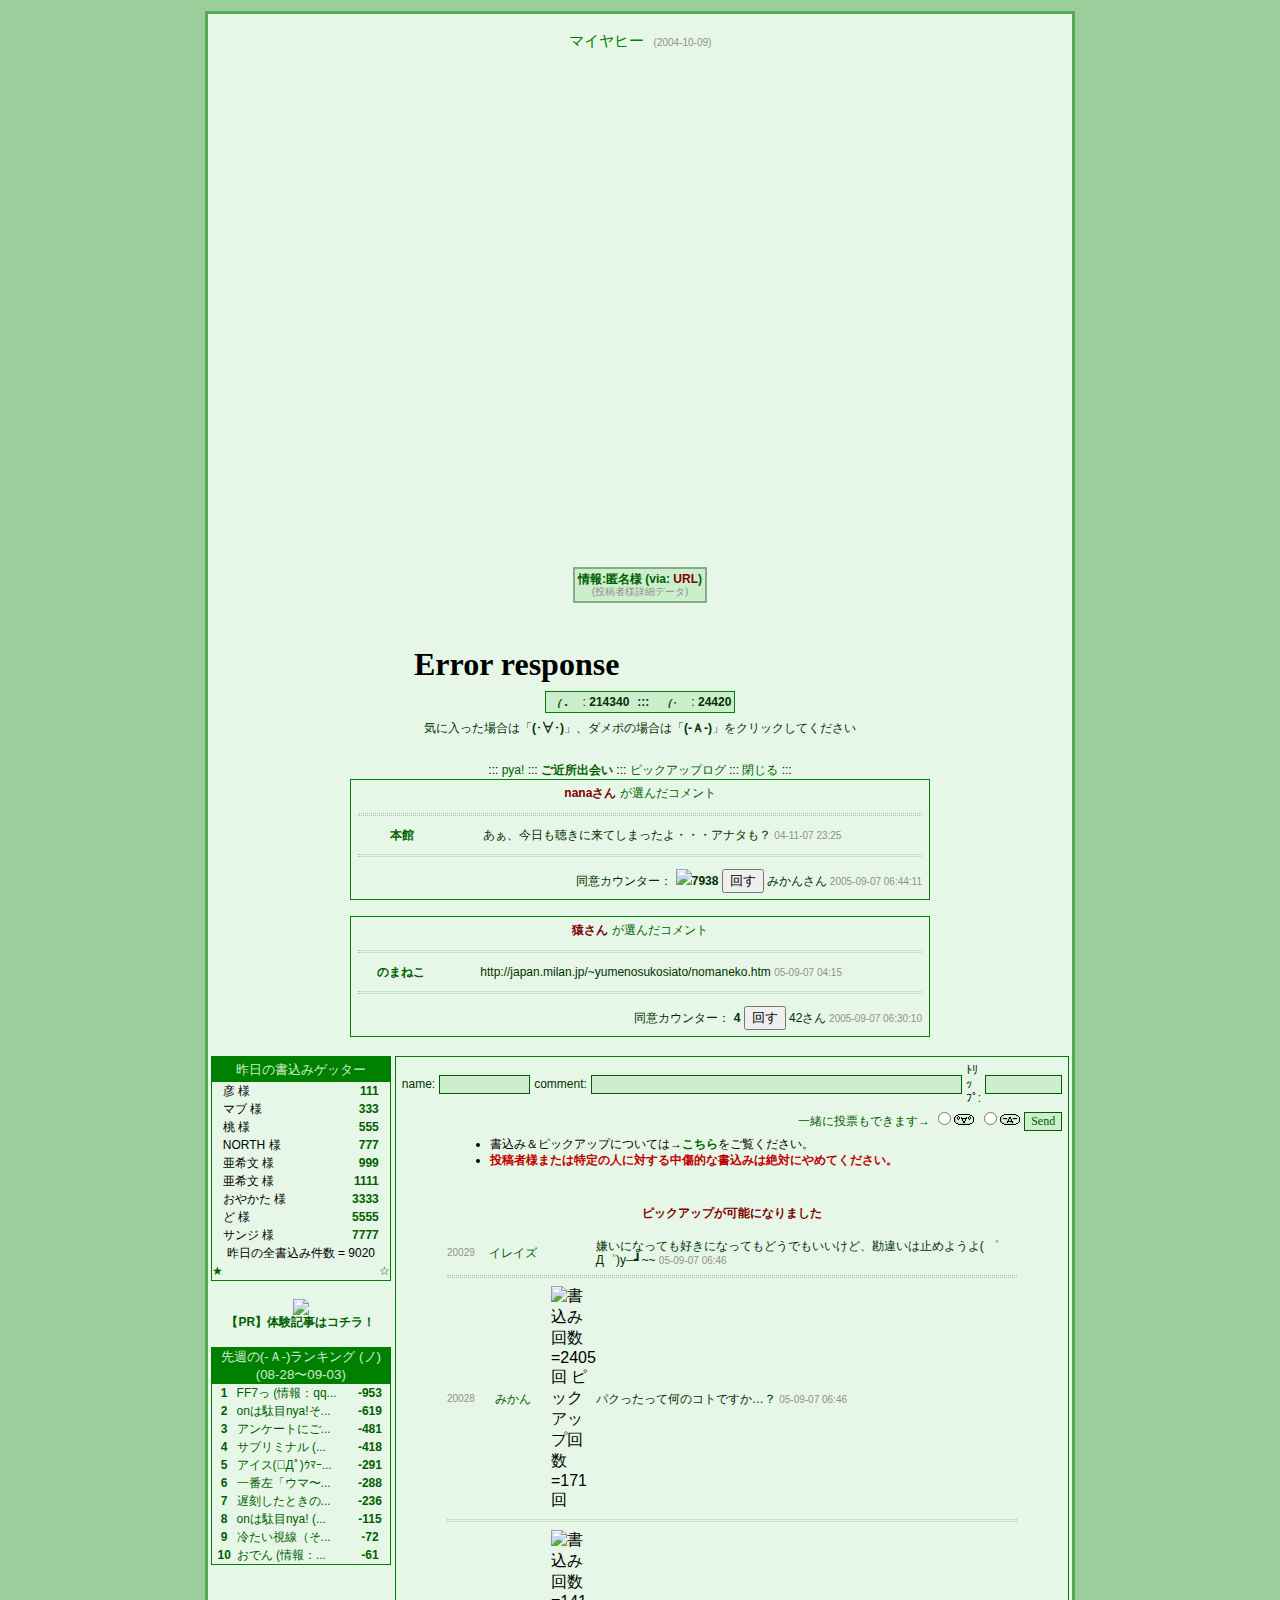
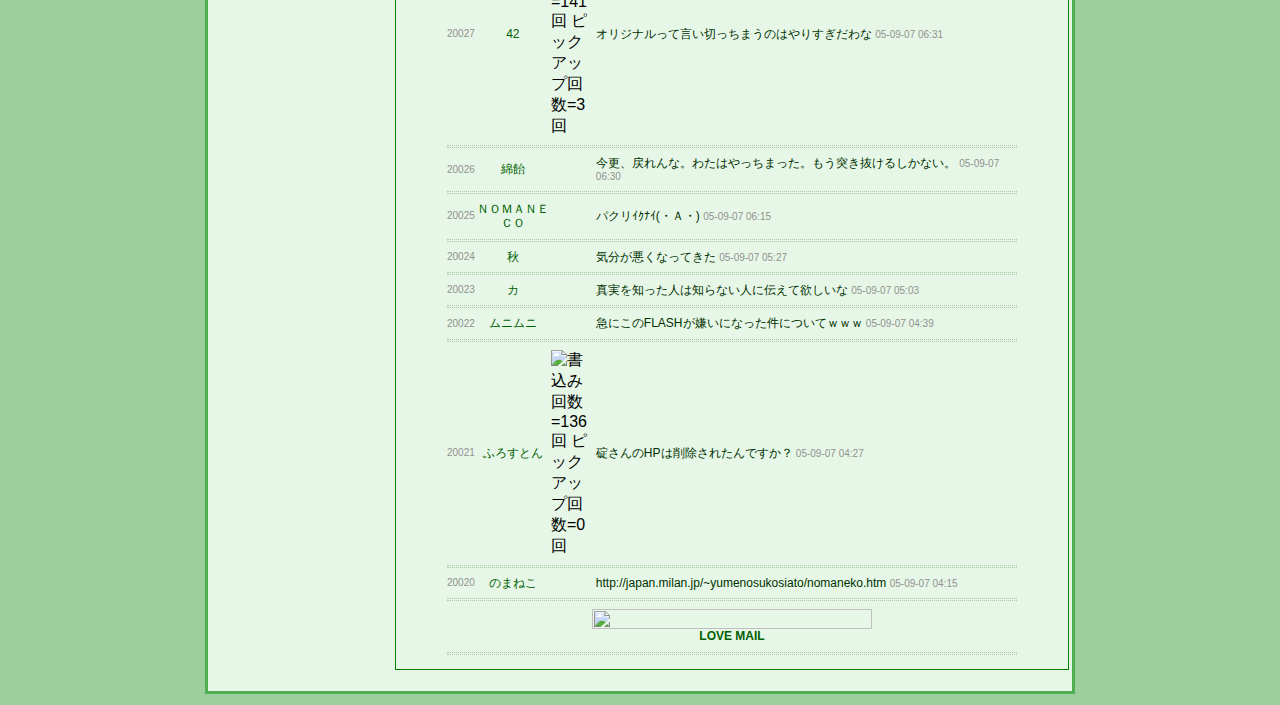
==== commit 83eeafeb: "Update index.html" ====
--- a/7653/index.html
+++ b/7653/index.html
@@ -1,5 +1,6 @@
 <html><head>
 <meta charset="UTF-8">
+<script src="ruffle.js"></script>
 <title>pya! マイヤヒー</title><link rel="stylesheet" type="text/css" href="pya.css"></head><body bgcolor="#9CCE9C"><table border="0" width="100%" height="100%"><tr><td align="center"><table border="0" class="waku3" cellpadding="0" cellspacing="0" align="center" width="780"><tr><td align="center" bgcolor="#e7f7e7"><br><span class="moji2">マイヤヒー</span><span class="bbs3">　(2004-10-09)</span><br><br><iframe src="https://web.archive.org/web/20050906215227if_/http://61.197.151.26/20050906506733/omote/img200410/2004100902.swf" width="640" height="480" scrolling="no" frameborder="no"></iframe><br><br><table aling="center" bgcolor="#cceecc" class="waku2"><tr><td align="center"><span class="bbs1"><b>情報:匿名様 (via: <a href="https://web.archive.org/web/20050906215227/http://csx.jp/%7Edamemushi/" target="_blank"><font color="800000">URL</font></a>)</b></span><br><a href="/web/20050906215227/http://pya.cc/tous.php?tname=%C6%BF%CC%BE"><span class="bbs3">(投稿者様詳細データ)</span></a></td></tr></table><br><table border="0"><tr><td height="65" align="center"><iframe src="/web/20050906215227if_/http://pya.cc/pyaimg/banner/koitama.swf" width="468" height="61" scrolling="no" frameborder="no"></iframe></td></tr><tr><td align="center"><table aling="center" bgcolor="#cceecc" class="waku1"><tr><td width="30" align="center"><a href="iiwaru.php?ppid=ZZDlkQgHcqQpE&amp;cid=7653&amp;fl=1"><img src="/web/20050906215227im_/http://pya.cc/ii7.gif" title="(･∀･)イイ" border="0" width="20" height="11"></a></td><td><span class="moji1"> : <b>214340</b></span></td><td width="20" align="center"><span class="moji1"><b>:::</b></span></td><td width="30" align="center"><a href="iiwaru.php?ppid=ZZDlkQgHcqQpE&amp;cid=7653&amp;fl=2"><img src="/web/20050906215227im_/http://pya.cc/ii12.gif" title="(;´Д｀)ﾊｩ" border="0" width="20" height="11"></a></td><td><span class="moji1"> : <b>24420</b></span></td></tr></table></td></tr><tr><td height="25" align="center"><span class="moji1">気に入った場合は「<b>(･∀･)</b>」、ダメポの場合は「<b>(-Ａ-)</b>」をクリックしてください</span></td></tr></table><br><span class="moji5">::: </span><a href="/web/20050906215227/http://pya.cc/index.php"><span class="moji5">pya!</span></a><span class="moji5"> ::: </span><b><a href="https://web.archive.org/web/20050906215227/http://www.i-cute.jp/monthly-banner/1977.php" target="_blank"><span class="bbs1">ご近所出会い</span></a></b><span class="moji5"> ::: </span><a href="./pickpimg.php?imgid=7653"><span class="moji5">ピックアップログ</span></a><span class="moji5"> ::: </span><a href="javascript:window.close();"><span class="moji5">閉じる</span></a><span class="moji5"> ::: </span><br><form method="POST" action="pkcm2.php?pkid=7653&amp;pkupna=%CB%DC%B4%DB"><table class="waku1" width="580"><tr><td align="center"><table width="570" align="center"><tr><td colspan="3" align="center"><span class="bbs5"><b>nanaさん</b></span><span class="bbs1"> が選んだコメント</span></td></tr><tr><td colspan="3"><hr class="hr1"></td></tr><tr><td width="90" align="center"><span class="bbs1"><b>本館</b></span></td><td width="30"> </td><td width="450"><span class="bbs2">あぁ、今日も聴きに来てしまったよ・・・アナタも？ </span><span class="bbs3">04-11-07 23:25</span></td></tr><tr><td colspan="3"><hr class="hr1"></td></tr><tr><td align="right" colspan="3"><span class="bbs2">同意カウンター：<b> <img src="/web/20050906215227im_/http://pya.cc/bgimg/crown2.gif">7938 </b></span><input name="submit" type="submit" value="回す"><span class="bbs2"> みかんさん</span><span class="bbs3"> 2005-09-07 06:44:11</span></td></tr></table></tr></table></form><form method="POST" action="pkcm2.php?pkid=7653&amp;pkupna=%A4%CE%A4%DE%A4%CD%A4%B3"><table class="waku1" width="580"><tr><td align="center"><table width="570" align="center"><tr><td colspan="3" align="center"><span class="bbs5"><b>猿さん</b></span><span class="bbs1"> が選んだコメント</span></td></tr><tr><td colspan="3"><hr class="hr1"></td></tr><tr><td width="90" align="center"><span class="bbs1"><b>のまねこ</b></span></td><td width="30"> </td><td width="450"><span class="bbs2">http://japan.milan.jp/~yumenosukosiato/nomaneko.htm </span><span class="bbs3">05-09-07 04:15</span></td></tr><tr><td colspan="3"><hr class="hr1"></td></tr><tr><td align="right" colspan="3"><span class="bbs2">同意カウンター：<b> 4 </b></span><input name="submit" type="submit" value="回す"><span class="bbs2"> 42さん</span><span class="bbs3"> 2005-09-07 06:30:10</span></td></tr></table></tr></table></form><table width="770"><tr><td align="center" valign="top"><table class="waku1" width="180" border="0" cellspacing="0" cellpadding="0"><tr><td align="center" bgcolor="#008000" height="25" colspan="4"><span class="midashi">昨日の書込みゲッター</span></td></tr><tr bgcolor="#e7f7e7"><td width="10"> </td><td width="120"><span class="moji5">彦 様</span></td><td width="40" align="right"><span class="moji7">111</span></td><td width="10"> </td></tr><tr bgcolor="#e7f7e7"><td width="10"> </td><td width="120"><span class="moji5">マブ 様</span></td><td width="40" align="right"><span class="moji7">333</span></td><td width="10"> </td></tr><tr bgcolor="#e7f7e7"><td width="10"> </td><td width="120"><span class="moji5">桃 様</span></td><td width="40" align="right"><span class="moji7">555</span></td><td width="10"> </td></tr><tr bgcolor="#e7f7e7"><td width="10"> </td><td width="120"><span class="moji5">NORTH 様</span></td><td width="40" align="right"><span class="moji7">777</span></td><td width="10"> </td></tr><tr bgcolor="#e7f7e7"><td width="10"> </td><td width="120"><span class="moji5">亜希文 様</span></td><td width="40" align="right"><span class="moji7">999</span></td><td width="10"> </td></tr><tr bgcolor="#e7f7e7"><td width="10"> </td><td width="120"><span class="moji5">亜希文 様</span></td><td width="40" align="right"><span class="moji7">1111</span></td><td width="10"> </td></tr><tr bgcolor="#e7f7e7"><td width="10"> </td><td width="120"><span class="moji5">おやかた 様</span></td><td width="40" align="right"><span class="moji7">3333</span></td><td width="10"> </td></tr><tr bgcolor="#e7f7e7"><td width="10"> </td><td width="120"><span class="moji5">ど 様</span></td><td width="40" align="right"><span class="moji7">5555</span></td><td width="10"> </td></tr><tr bgcolor="#e7f7e7"><td width="10"> </td><td width="120"><span class="moji5">サンジ 様</span></td><td width="40" align="right"><span class="moji7">7777</span></td><td width="10"> </td></tr><tr bgcolor="#e7f7e7"><td align="center" colspan="4"><span class="moji5">昨日の全書込み件数 = 9020</span></td></tr><tr bgcolor="#e7f7e7"><td><a href="/web/20050906215227/http://pya.cc/getersum.php" title="書込みゲッター集計" target="_blank"><span class="moji5">★</span></a></td><td colspan="2"> </td><td align="right"><a href="/web/20050906215227/http://pya.cc/geter.php" title="書込みゲッター詳細" target="_blank"><span class="moji5">☆</span></a></td></tr></table><br><a href="https://web.archive.org/web/20050906215227/http://www.chatpia.jp/top.html?sitecode=CP2005550" target="_blank"><img src="https://web.archive.org/web/20050906215227im_/http://www.chatpia.jp/linkimages/bn_100_60a2.gif" border="0"></a><br>
 <a href="https://web.archive.org/web/20050906215227/http://eltz.sakura.ne.jp/pya/index.htm" target="_blank"><span class="bbs1"><b>【PR】体験記事はコチラ！</b></span></a><br><br><table class="waku1" width="180" border="0" cellspacing="0" cellpadding="0"><tr><td align="center" bgcolor="#008000" height="25" colspan="3"><span class="midashi">先週の(-Ａ-)ランキング (ノ)<br>(08-28〜09-03)</span></td></tr><tr bgcolor="#e7f7e7"><td width="25" align="center"><span class="moji7">1</span></td><td width="115"><a href="/web/20050906215227/http://pya.cc/cnt2.php?uid=19715" target="_blank"><span class="moji5">FF7っ (情報：qq...</span></a></td><td width="40" align="center"><span class="moji7">-953</span></td></tr><tr bgcolor="#e7f7e7"><td width="25" align="center"><span class="moji7">2</span></td><td width="115"><a href="/web/20050906215227/http://pya.cc/cnt2.php?uid=19906" target="_blank"><span class="moji5">onは駄目nya!そ...</span></a></td><td width="40" align="center"><span class="moji7">-619</span></td></tr><tr bgcolor="#e7f7e7"><td width="25" align="center"><span class="moji7">3</span></td><td width="115"><a href="/web/20050906215227/http://pya.cc/cnt2.php?uid=19710" target="_blank"><span class="moji5">アンケートにご...</span></a></td><td width="40" align="center"><span class="moji7">-481</span></td></tr><tr bgcolor="#e7f7e7"><td width="25" align="center"><span class="moji7">4</span></td><td width="115"><a href="/web/20050906215227/http://pya.cc/cnt2.php?uid=19784" target="_blank"><span class="moji5">サブリミナル (...</span></a></td><td width="40" align="center"><span class="moji7">-418</span></td></tr><tr bgcolor="#e7f7e7"><td width="25" align="center"><span class="moji7">5</span></td><td width="115"><a href="/web/20050906215227/http://pya.cc/cnt2.php?uid=19823" target="_blank"><span class="moji5">アイス(ﾟДﾟ)ｳﾏｰ...</span></a></td><td width="40" align="center"><span class="moji7">-291</span></td></tr><tr bgcolor="#e7f7e7"><td width="25" align="center"><span class="moji7">6</span></td><td width="115"><a href="/web/20050906215227/http://pya.cc/cnt2.php?uid=19674" target="_blank"><span class="moji5">一番左「ウマ〜...</span></a></td><td width="40" align="center"><span class="moji7">-288</span></td></tr><tr bgcolor="#e7f7e7"><td width="25" align="center"><span class="moji7">7</span></td><td width="115"><a href="/web/20050906215227/http://pya.cc/cnt2.php?uid=19731" target="_blank"><span class="moji5">遅刻したときの...</span></a></td><td width="40" align="center"><span class="moji7">-236</span></td></tr><tr bgcolor="#e7f7e7"><td width="25" align="center"><span class="moji7">8</span></td><td width="115"><a href="/web/20050906215227/http://pya.cc/cnt2.php?uid=19828" target="_blank"><span class="moji5">onは駄目nya! (...</span></a></td><td width="40" align="center"><span class="moji7">-115</span></td></tr><tr bgcolor="#e7f7e7"><td width="25" align="center"><span class="moji7">9</span></td><td width="115"><a href="/web/20050906215227/http://pya.cc/cnt2.php?uid=19871" target="_blank"><span class="moji5">冷たい視線（そ...</span></a></td><td width="40" align="center"><span class="moji7">-72</span></td></tr><tr bgcolor="#e7f7e7"><td width="25" align="center"><span class="moji7">10</span></td><td width="115"><a href="/web/20050906215227/http://pya.cc/cnt2.php?uid=19895" target="_blank"><span class="moji5">おでん (情報：...</span></a></td><td width="40" align="center"><span class="moji7">-61</span></td></tr></table></td>
 <td align="center">
--- a/7653/pya.css
+++ b/7653/pya.css
@@ -0,0 +1,231 @@
+A:link
+{
+	COLOR:#006000;
+	TEXT-DECORATION: none;
+}
+A:visited,A:active
+{
+	COLOR: #909090;
+	TEXT-DECORATION: none;
+}
+A:hover
+{
+	TEXT-DECORATION: underline;
+}
+BODY
+{
+	SCROLLBAR-FACE-COLOR: #9cce9c;
+	SCROLLBAR-HIGHLIGHT-COLOR: #9cce9c;
+	SCROLLBAR-SHADOW-COLOR: #cceecc;
+	SCROLLBAR-ARROW-COLOR: #008000;
+	SCROLLBAR-DARKSHADOW-COLOR: #9cce9c;
+	SCROLLBAR-BASE-COLOR: #cceecc;
+	FONT-FAMILY: 'MS UI Gothic',Osaka,sans-serif;
+}
+SPAN.moji1
+{
+	FONT-SIZE: 9pt;
+	COLOR: #003000;
+}
+SPAN.moji2
+{
+	FONT-SIZE: 11pt;
+	COLOR: #008000;
+}
+SPAN.moji3
+{
+	FONT-SIZE: 8pt;
+	FONT-FAMILY: 'Courier New';
+}
+SPAN.moji4
+{
+	FONT-SIZE: 9pt;
+	COLOR: #cceecc;
+	LINE-HEIGHT: 120%;
+}
+.moji5
+{
+	FONT-SIZE: 9pt;
+	LINE-HEIGHT: 150%;
+}
+SPAN.moji6
+{
+	FONT-SIZE: 12px;
+	COLOR: #006000;
+}
+SPAN.moji7
+{
+	FONT-WEIGHT: bold;
+	FONT-SIZE: 9pt;
+	COLOR: #006000;
+	FONT-FAMILY: 'Arial';
+}
+SPAN.moji8
+{
+	FONT-SIZE: 12px;
+	COLOR: #003000;
+}
+SPAN.link1
+{
+	FONT-SIZE: 9pt;
+	LINE-HEIGHT: 120%;
+}
+SPAN.bbs1
+{
+	FONT-SIZE: 9pt;
+	COLOR: #006000;
+	LINE-HEIGHT: 120%;
+}
+SPAN.bbs2
+{
+	FONT-SIZE: 9pt;
+	COLOR: #003000;
+	LINE-HEIGHT: 120%;
+}
+SPAN.bbs3
+{
+	FONT-SIZE: 10px;
+	COLOR: #909090;
+	LINE-HEIGHT: 120%;
+}
+SPAN.bbs4
+{
+	FONT-SIZE: 9pt;
+	COLOR: #006000;
+	LINE-HEIGHT: 150%;
+}
+SPAN.bbs5
+{
+	FONT-SIZE: 9pt;
+	COLOR: #800000;
+	LINE-HEIGHT: 120%;
+}
+SPAN.midashi
+{
+	FONT-SIZE: 10pt;
+	COLOR: #cceecc;
+}
+SPAN.tk
+{
+	FONT-SIZE: 11pt;
+	COLOR: #006000;
+	LINE-HEIGHT: 150%;
+}
+SPAN.bana
+{
+	FONT-SIZE: 11px;
+	COLOR: #808080;
+	FONT-FAMILY: 'Courier New';
+}
+SPAN.rs
+{
+	FONT-WEIGHT: bold;
+	FONT-SIZE: 9pt;
+	COLOR: #ff7c00;
+	FONT-FAMILY: 'Arial';
+}
+UL
+{
+	FONT-SIZE: 9pt;
+	LINE-HEIGHT: 130%;
+}
+UL.ab
+{
+	FONT-SIZE: 11pt;
+	COLOR: #006000;
+	LINE-HEIGHT: 150%;
+}
+TABLE.waku1
+{BORDER: #008000 1px solid;}
+TABLE.waku2
+{BORDER: #84ad84 2px solid;}
+TABLE.waku3
+{BORDER: #52ad52 3px solid;}
+TABLE.waku4{
+BORDER: #a5cea5 1px solid;
+BACKGROUND-COLOR: #cceecc
+}
+TABLE.waku5
+{BORDER: #008000 3px solid;}
+TD.tdwa1
+{
+BORDER: 1px solid #008000;
+BACKGROUND-COLOR: #d6f2d6;
+}
+TEXTAREA,INPUT.bbs,INPUT.bbs2,SELECT.dti{
+	BORDER:1px solid #006000;
+	COLOR: #006000;
+}
+TEXTAREA
+{
+	FONT-SIZE: 11px;
+	FONT-FAMILY: "MS UI Gothic";
+	BACKGROUND-COLOR: #bbd7bb;
+}
+INPUT.bbs
+{
+	FONT-SIZE: 12px;
+	FONT-FAMILY: "MS UI Gothic";
+	BACKGROUND-COLOR: #cceecc;
+}
+INPUT.bbs2
+{
+	FONT-SIZE: 9pt;
+	IME-MODE: active;
+	FONT-FAMILY: "MS UI Gothic";
+	BACKGROUND-COLOR: #cceecc
+}
+SELECT.dti
+{
+	FONT-SIZE: 9pt;
+	BACKGROUND-COLOR: #cceecc
+}
+IFRAME.img
+{BORDER:1px solid #008000;}
+HR.hr1 {
+	border-style:dotted;
+	color:#A5CEA5;
+	height:1px;
+}
+DIV
+{
+    BORDER:1px solid #008000;
+    PADDING: 2px;
+    FONT-SIZE: 9pt;
+    COLOR: #ffffff;
+    BACKGROUND-COLOR: #008000
+}
+DIV.idx
+{
+	BORDER: #84ad84 2px solid;
+	WIDTH: 90px;
+	COLOR: #006000;
+	FONT-FAMILY: 'Arial';
+	FONT-WEIGHT: bold;
+	FONT-SIZE: 9pt;
+	BACKGROUND-COLOR: #a5cea5;
+	TEXT-ALIGN: center
+}
+/*
+     FILE ARCHIVED ON 05:20:37 Jul 16, 2005 AND RETRIEVED FROM THE
+     INTERNET ARCHIVE ON 02:31:43 Feb 05, 2022.
+     JAVASCRIPT APPENDED BY WAYBACK MACHINE, COPYRIGHT INTERNET ARCHIVE.
+
+     ALL OTHER CONTENT MAY ALSO BE PROTECTED BY COPYRIGHT (17 U.S.C.
+     SECTION 108(a)(3)).
+*/
+/*
+playback timings (ms):
+  captures_list: 1752.478
+  exclusion.robots: 1688.777
+  exclusion.robots.policy: 1688.769
+  xauthn.identify: 659.632
+  xauthn.chkprivs: 1028.886
+  RedisCDXSource: 7.362
+  esindex: 0.008
+  LoadShardBlock: 39.919 (3)
+  PetaboxLoader3.datanode: 56.569 (4)
+  CDXLines.iter: 14.397 (3)
+  load_resource: 503.126
+  PetaboxLoader3.resolve: 447.577
+*/